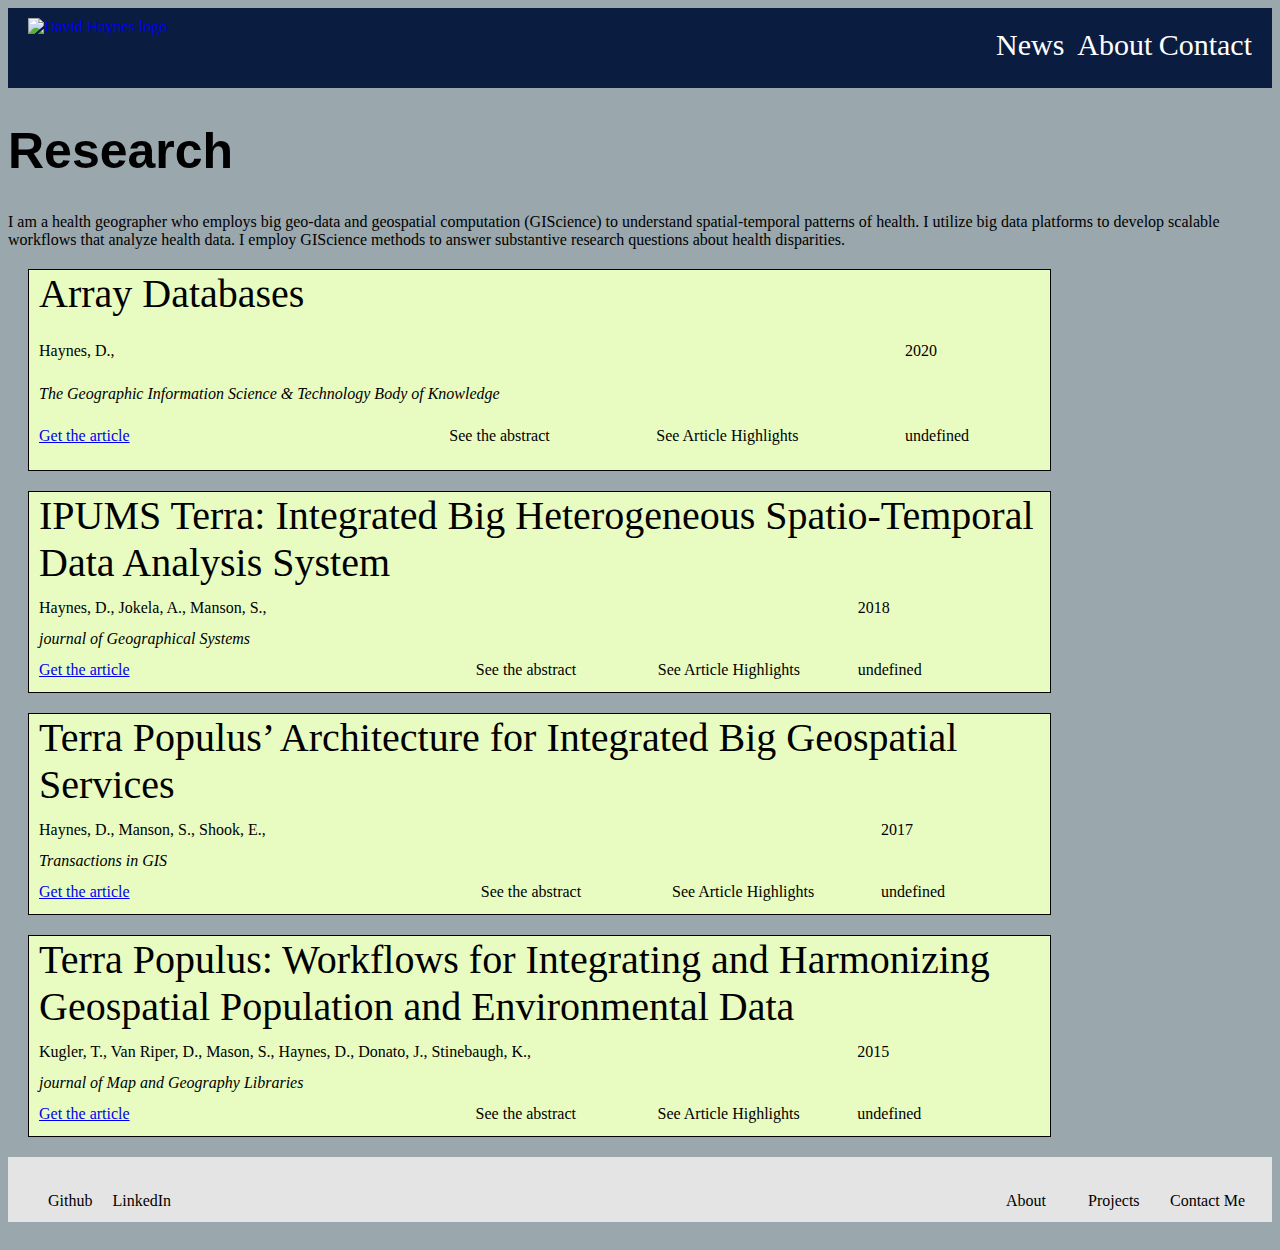
==== publications.html @ 282cd37a "added new page and dropdown menu" ====
<!DOCTYPE html>
<html lang="en">

<head>
    <meta charset="UTF-8">
    <meta name="viewport" content="width=device-width, initial-scale=1.0">
    <title>Document</title>
    <link rel="stylesheet" href="css/index.css">
    <script src="https://ajax.googleapis.com/ajax/libs/jquery/3.4.1/jquery.min.js"></script>
    <script src="js/index.js"></script>
    <!-- <script src="js/articles.js"></script> -->
    

</head>
<header>
    <div class="navBar">
        <div id="left">
            <a href="index.html">
                <img src="img/HaynesLogo.png" height="60px" alt="David Haynes logo">
            </a>
        </div>
        <div>

        </div>
        <div class="navMenu">
            <ul>
                <li>News</li>
                <li class="dropDown">About</li>
                <div class="menuItems invisible">
                    <div class="menuDiv"><a href=publications.html>Publications</a></div>
                    <div class="menuDiv">Research</div>
                    <div class="menuDiv">Projects</div>
                    <div class="menuDiv">Research</div>
                    <div class="menuDiv">Teaching</div>
                </div>
                <li>Contact</li>
            </ul>
        </div>
    </div>
<h1>Research</h1>
<p>I am a health geographer who employs big geo-data and geospatial computation (GIScience) to understand spatial-temporal
patterns of health. I utilize big data platforms to develop scalable workflows that analyze health data. I employ GIScience methods to answer substantive research questions about health disparities.</p>

<div id="outputDiv">

</div>



</body>
<footer>
    <div class=social>
        <ul>
            <li>Github </li>
            <li>LinkedIn</li>
        </ul>
    </div>
    <div></div>
    <div class="links">
        <ul>
            <li>About </li>
            <li>Projects </li>
            <li>Contact Me</li>
        </ul>
    </div>
</footer>
</html>
---- css/index.css ----
.navBar{
    display: grid;
    grid-template-rows: 100%;
    grid-template-columns: 25% 50% 25%;
    background-color: #0A1D41;
    height: 80px;
}        

header #left{
    padding: 10px 0px 0px 20px;
    float: left;
}

ul {
  list-style-type: none;
  margin: 0;
  padding-top: 10px;
  overflow: hidden;
}

/* header #right{
    padding: 10px 50px 10px 10px;
    float: right;
} */

/* header ul li {
    
} */

/*  .navMenu ul{
    /* display: block; 
    float: right;
    align-items: center;
    justify-items: center;
    padding-top: 15px;
*/

.navMenu ul{
    display: flex;
    justify-content: stretch;
    align-items: center;
    /* height: 100%; */
    padding-top: 20px;
    
    margin-right: 20px;
    font-size: 30px;
    color: white;
}

.navMenu ul li {
    width: 100%;
}



.menuItems {
  background-color: #2F3031;
  color: white;
  padding: 16px;
  font-size: 16px;
  border: solid 1px black;
  
}

/* The container <div> - needed to position the dropdown content */
.menuItems {
  position: relative;
  top: 90px;
  display: inline-block;
}

/* Dropdown Content (Hidden by Default) */
.menuItems {
  position: absolute;
  background-color:#2F3031;
  min-width: 160px;
  box-shadow: 0px 8px 16px 0px rgba(0,0,0,0.2);
  z-index: 1;
  color: white;
}

/* .menuItems{
    display: float;
    z-index: 10;
    color:green;
} */

body {
    background-color: #9AA7AC;
    padding-bottom: 20px;
}


.dropDown, .menuItems{
    cursor: pointer;
}

.heroContainer{
    display: grid;
    grid-template-columns: 100%;
    grid-template-rows: 100%;
    /* width: 100%; */
    align-content: center;
/*     margin: 0 auto; */
}


.hero{
    display: flex;
    flex-direction: column;
    align-items: center;
    justify-content: center;
    background-image: url("../img/technology_map_v3b.jpeg");
    background-size: cover;
    width: 100%;
    height: 800px;

}

.heroText {
    font-family: 'Monotype Corsiva', 'Arial';
    font-size: 100px;
    color:#D0F4EA;
    text-shadow: 2px 2px #0A1D41;
    
}

.bioContainer{
    display: grid;
    padding-top: 10px;
    grid-template-columns: 25% 75%;;
    grid-template-rows: 100%;
    align-content: center;
}


.bio{
    display: flex;
    flex-direction: column;
    align-items: center;
    justify-content: center;
    font-family: 'Heeblo', 'Arial';
    font-size: 30px;

}

.projects{
    font-size: 50px;
    font-family: 'Franklin Gothic Medium', 'Arial Narrow', Arial, sans-serif;
    padding-top: 5px;
    padding-bottom: 10px;
    display: grid;
    grid-template-rows: 100%;
    grid-template-columns: 50% 50%;
    align-content: center;
}

/* .projects:after {
  content: "";
  display: table;
  clear: both;
  
} */
h1{
    font-size: 50px;
    font-family: 'Franklin Gothic Medium', 'Arial Narrow', Arial, sans-serif;
}

.projectCards{
    display: flex;
    flex-direction: column;
    align-items: center;
    background-color: #D0F4EA;
    font-size: 40px;
    font-family: Georgia, 'Times New Roman', Times, serif;
    overflow-wrap: anywhere;
    /* float: left;  */
    /* width: 40%; */
    margin-left: 20px;
    padding: 10px;
    
    /* flex-direction: column;
    align-content: center; */

}


.description{
    font-family: 'Heeblo';
    font-size: 20px;
}

footer{
    background-color: #E4E4E4;
    display: grid;
    grid-template-rows: 100%;
    grid-template-columns: 25% 50% 25%;
    height: 45px;
    padding-top: 20px;
}


.links ul{
    display: flex;
    justify-content: stretch;
    align-items: center;
    /* height: 100%; */
    padding-top: 15px;
    margin-left: 10px;
    margin-right: 20px;
    font-family: 'Heeblo';
}

.links ul li {
    width: 100%;
}

.social ul{
    display: flex;
    align-items: center;
    justify-items: center;
    padding-top: 15px;
}

.social li{
    float: right;
    margin-left: 0px;
    margin-right: 20px;
    font-family: 'Heeblo';
}
/* .p{
    font-family: Heeblo;
    font-size: 20px;
    justify-content: center;
} */

.outputDiv{
    justify-content: center;
}

.articleCard{
  margin: 20px 20px;
  padding-left: 10px;
  display: grid;
  min-height: 200px;
  width: 80%;
  border: black solid 1px;
  background-color: #E8FCC2;
  grid-template-columns:  repeat(6,fr);   /* 2fr 1fr    repeat(12,fr)*/
  grid-template-rows: repeat(4,fr);
  grid-template-areas: 
  "articleTitle articleTitle articleTitle articleTitle articleTitle articleTitle"
  "author author author author . articleYear"
  "articleJournal articleJournal articleJournal articleJournal articleJournal ."
  "doi doi . abstract highlights cite";
}

.articleTitle {
    grid-area: articleTitle;
    font-size: 40px;
}

.author {
    grid-area: author;
}

.articleYear {
    grid-area: articleYear;

}

.articleJournal {
    grid-area: articleJournal;
    font-style: italic;
    font-size: 16px;
}

.doi{
    grid-area: doi;
}

.abstract{
    grid-area: abstract;
    cursor: pointer;
}

.articleDescription{
    font-size: 12px;
    grid-area: articleDescription;
}

.citation{
    grid-area: cite;
}


.articleHighlights{
    grid-area: highlights;
}
.highlightText{
    display: none;  
}

.invisible{
    display: none
}
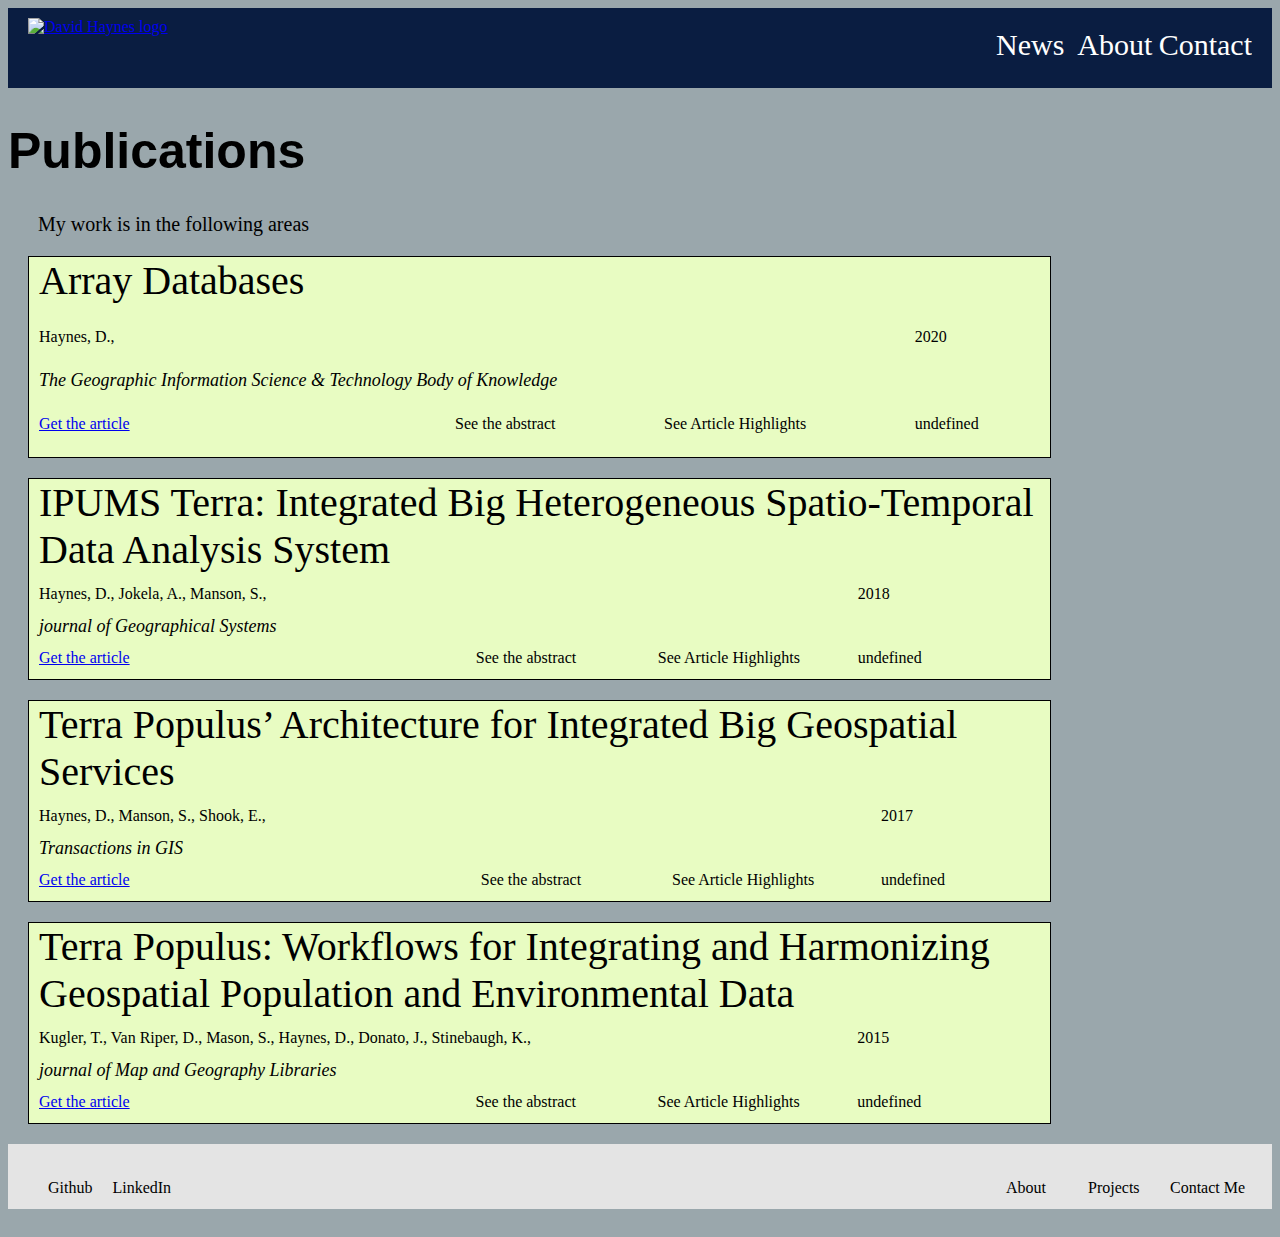
==== commit 534a1637: "homework 16-19 complete" ====
--- a/publications.html
+++ b/publications.html
@@ -4,10 +4,14 @@
 <head>
     <meta charset="UTF-8">
     <meta name="viewport" content="width=device-width, initial-scale=1.0">
-    <title>Document</title>
+    <title>Publications</title>
+    
     <link rel="stylesheet" href="css/index.css">
     <script src="https://ajax.googleapis.com/ajax/libs/jquery/3.4.1/jquery.min.js"></script>
+<!--     <link rel="stylesheet" href="https://cdn.jsdelivr.net/npm/bootstrap@4.5.3/dist/css/bootstrap.min.css"
+        integrity="sha384-TX8t27EcRE3e/ihU7zmQxVncDAy5uIKz4rEkgIXeMed4M0jlfIDPvg6uqKI2xXr2" crossorigin="anonymous"> -->
     <script src="js/index.js"></script>
+    <script src="js/publications.js"></script>
     <!-- <script src="js/articles.js"></script> -->
     
 
@@ -27,19 +31,17 @@
                 <li>News</li>
                 <li class="dropDown">About</li>
                 <div class="menuItems invisible">
-                    <div class="menuDiv"><a href=publications.html>Publications</a></div>
-                    <div class="menuDiv">Research</div>
+                    <div class="menuDiv"><a class="dropLinks" href=publications.html>Publications</a></div>
+                    <div class="menuDiv"><a class="dropLinks" href=research.html>Research</a></div>
                     <div class="menuDiv">Projects</div>
-                    <div class="menuDiv">Research</div>
                     <div class="menuDiv">Teaching</div>
                 </div>
-                <li>Contact</li>
+                <li><a class="navLinks" href="connect.html">Contact</a></li>
             </ul>
         </div>
     </div>
-<h1>Research</h1>
-<p>I am a health geographer who employs big geo-data and geospatial computation (GIScience) to understand spatial-temporal
-patterns of health. I utilize big data platforms to develop scalable workflows that analyze health data. I employ GIScience methods to answer substantive research questions about health disparities.</p>
+<h1>Publications</h1>
+<p id="publicationBlurb">My work is in the following areas</p>
 
 <div id="outputDiv">
 
@@ -64,4 +66,15 @@
         </ul>
     </div>
 </footer>
+
+<!-- <script src="https://code.jquery.com/jquery-3.3.1.slim.min.js"
+    integrity="sha384-q8i/X+965DzO0rT7abK41JStQIAqVgRVzpbzo5smXKp4YfRvH+8abtTE1Pi6jizo"
+    crossorigin="anonymous"></script>
+<script src="https://cdnjs.cloudflare.com/ajax/libs/popper.js/1.14.7/umd/popper.min.js"
+    integrity="sha384-UO2eT0CpHqdSJQ6hJty5KVphtPhzWj9WO1clHTMGa3JDZwrnQq4sF86dIHNDz0W1"
+    crossorigin="anonymous"></script>
+<script src="https://stackpath.bootstrapcdn.com/bootstrap/4.3.1/js/bootstrap.min.js"
+    integrity="sha384-JjSmVgyd0p3pXB1rRibZUAYoIIy6OrQ6VrjIEaFf/nJGzIxFDsf4x0xIM+B07jRM"
+    crossorigin="anonymous"></script> -->
+
 </html>--- a/css/index.css
+++ b/css/index.css
@@ -41,17 +41,36 @@
     align-items: center;
     /* height: 100%; */
     padding-top: 20px;
-    
+    cursor: pointer;
     margin-right: 20px;
     font-size: 30px;
     color: white;
 }
 
+.navLinks{
+    font-size: 30px;
+    color: white;
+    text-decoration: none;
+}
+
+.navLinks:hover{
+    color:#308ad9;
+}
+
+.navLinks:visited{
+    color:#E8FCC2;
+}
+
 .navMenu ul li {
     width: 100%;
 }
 
 
+.dropLinks{
+    font-size: 20px;
+    font-family: 'Heeblo';
+    color: white;
+}
 
 .menuItems {
   background-color: #2F3031;
@@ -155,12 +174,8 @@
     align-content: center;
 }
 
-/* .projects:after {
-  content: "";
-  display: table;
-  clear: both;
-  
-} */
+
+
 h1{
     font-size: 50px;
     font-family: 'Franklin Gothic Medium', 'Arial Narrow', Arial, sans-serif;
@@ -228,6 +243,10 @@
     margin-right: 20px;
     font-family: 'Heeblo';
 }
+
+
+
+
 /* .p{
     font-family: Heeblo;
     font-size: 20px;
@@ -262,6 +281,7 @@
 
 .author {
     grid-area: author;
+    font-size: 16px;
 }
 
 .articleYear {
@@ -272,7 +292,7 @@
 .articleJournal {
     grid-area: articleJournal;
     font-style: italic;
-    font-size: 16px;
+    font-size: 18px;
 }
 
 .doi{
@@ -297,10 +317,134 @@
 .articleHighlights{
     grid-area: highlights;
 }
-.highlightText{
+/* .highlightText{
+    grid-area: highlightText;
     display: none;  
+} */
+
+.highlight0{
+    grid-area: highlight0;
+}
+
+.highlight1{
+    grid-area: highlight1;
+}
+
+.highlight2{
+    grid-area: highlight2;
+}
+
+#publicationBlurb, #researchBlurb {
+    width: 80%;
+    margin: 20px 20px;
+    padding-left: 10px;
+    font-size: 20px;
+
+}
+
+#researchHero{
+    display: flex;
+    flex-direction: column;
+    align-items: center;
+    justify-content: center;
+    background-image: url("../img/black_men_using_laptop.svg");
+    background-size: 500px;
+    width: 100%;
+    height: 500px;
+    background-repeat: no-repeat;
+    background-position: center;
+
+}
+
+.researchCardContainer {
+    display: flex;
+    flex-wrap: wrap;
+    justify-content: space-evenly;
+    width: 80%;
+}
+
+.researchCard{
+    flex: 0 1 30%;
+    border: 1px black solid;
+    background-color: #E8FCC2;
+    min-width: 200px;
+    min-height: 200px;
+    padding: 20px;
+    margin-bottom: 20px;
+
+}
+
+/* tablets */
+@media only screen and (max-width: 768px) {
+
+    .researchCardContainer {
+        display: flex;
+        flex-wrap: wrap;
+        justify-content: space-evenly;
+        width: 100%;
+    }
+    .researchCard{
+        flex: 0 0 40%;
+        
+    }
+}
+
+/* phones */
+@media only screen and (max-width: 600px){
+    .researchCardContainer {
+        display: flex;
+        flex-wrap: wrap;
+        justify-content: space-between;
+        width: 100%;
+    }
+    .researchCard{
+        flex: 0 0 90%;
+        width: 500px;
+    }
+
+}
+
+
+#researchFooter{
+    padding-top: 0px;
+}
+
+.cardContainer{
+    padding: 10px;
 }
 
 .invisible{
     display: none
-}+}
+
+
+.connectSingle{
+    font-size: 50px;
+    font-family: 'Franklin Gothic Medium', 'Arial Narrow', Arial, sans-serif;
+    padding-top: 5px;
+    display: grid;
+    grid-template-rows: 80%;
+    grid-template-columns: 100%;
+    align-content: center;
+}
+
+
+.connectContent{
+    display: flex;
+    flex-direction: column;
+    align-items: center;
+    overflow-wrap: anywhere;
+    font-family: Heeblo;
+    font-size: 20px;
+    justify-content: center;
+
+}
+
+.myEmail {
+    text-decoration: none;
+    color: black;
+}
+
+.myEmail:hover {
+    cursor: pointer;
+}
